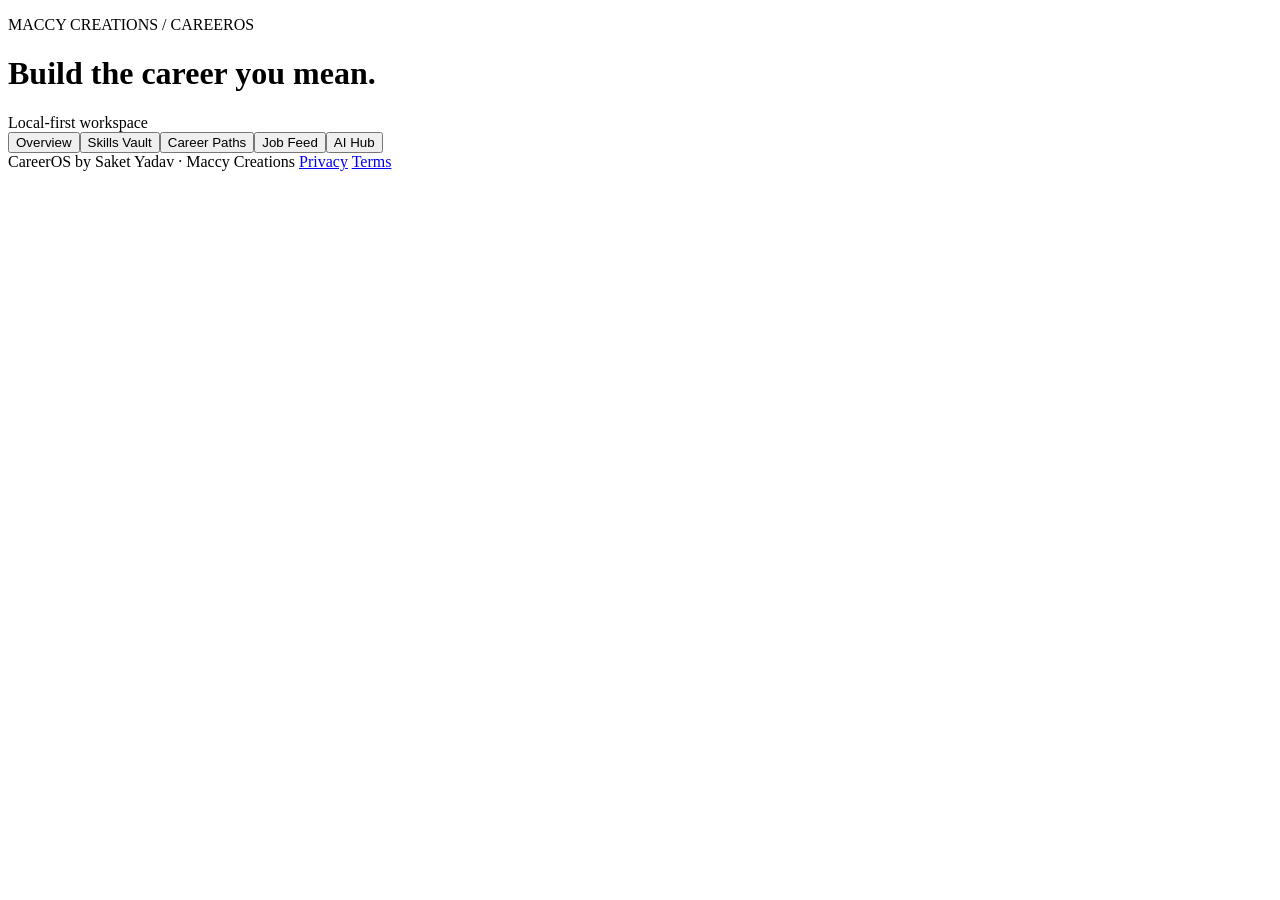
==== frontend/index.html @ aefa69d3 "Build CareerOS PWA foundation" ====
<!doctype html>
<html lang="en">
<head>
  <meta charset="utf-8">
  <meta name="viewport" content="width=device-width, initial-scale=1">
  <meta name="theme-color" content="#102a43">
  <meta name="apple-mobile-web-app-capable" content="yes">
  <meta name="apple-mobile-web-app-status-bar-style" content="black-translucent">
  <meta name="apple-mobile-web-app-title" content="CareerOS">
  <link rel="manifest" href="/manifest.json">
  <link rel="stylesheet" href="/styles.css">
  <title>CareerOS | Maccy Creations</title>
</head>
<body>
  <main class="shell">
    <header class="topbar"><div><p class="eyebrow">MACCY CREATIONS / CAREEROS</p><h1>Build the career you mean.</h1></div><span class="status"><i></i> Local-first workspace</span></header>
    <nav class="tabs" aria-label="Primary navigation">
      <button class="tab active" data-view="home">Overview</button><button class="tab" data-view="skills">Skills Vault</button><button class="tab" data-view="careers">Career Paths</button><button class="tab" data-view="jobs">Job Feed</button><button class="tab" data-view="ai">AI Hub</button>
    </nav>
    <section id="app" aria-live="polite"></section>
    <footer>CareerOS by Saket Yadav · Maccy Creations <a href="/privacy.html">Privacy</a> <a href="/terms.html">Terms</a></footer>
  </main>
  <script src="/app.js" defer></script>
</body>
</html>
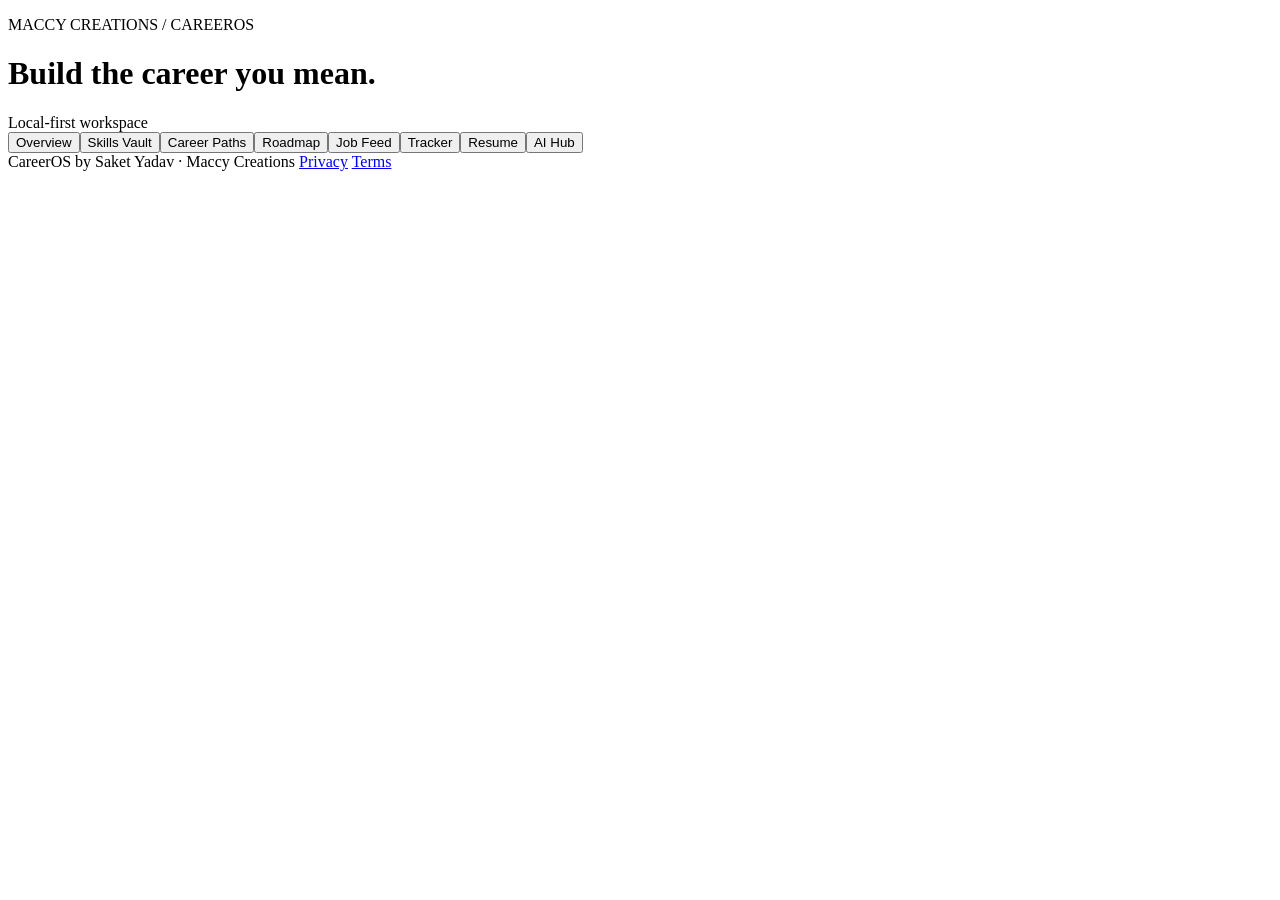
==== commit 6c0247ee: "Add offline career workflows" ====
--- a/frontend/index.html
+++ b/frontend/index.html
@@ -15,7 +15,7 @@
   <main class="shell">
     <header class="topbar"><div><p class="eyebrow">MACCY CREATIONS / CAREEROS</p><h1>Build the career you mean.</h1></div><span class="status"><i></i> Local-first workspace</span></header>
     <nav class="tabs" aria-label="Primary navigation">
-      <button class="tab active" data-view="home">Overview</button><button class="tab" data-view="skills">Skills Vault</button><button class="tab" data-view="careers">Career Paths</button><button class="tab" data-view="jobs">Job Feed</button><button class="tab" data-view="ai">AI Hub</button>
+      <button class="tab active" data-view="home">Overview</button><button class="tab" data-view="skills">Skills Vault</button><button class="tab" data-view="careers">Career Paths</button><button class="tab" data-view="roadmap">Roadmap</button><button class="tab" data-view="jobs">Job Feed</button><button class="tab" data-view="tracker">Tracker</button><button class="tab" data-view="resume">Resume</button><button class="tab" data-view="ai">AI Hub</button>
     </nav>
     <section id="app" aria-live="polite"></section>
     <footer>CareerOS by Saket Yadav · Maccy Creations <a href="/privacy.html">Privacy</a> <a href="/terms.html">Terms</a></footer>
